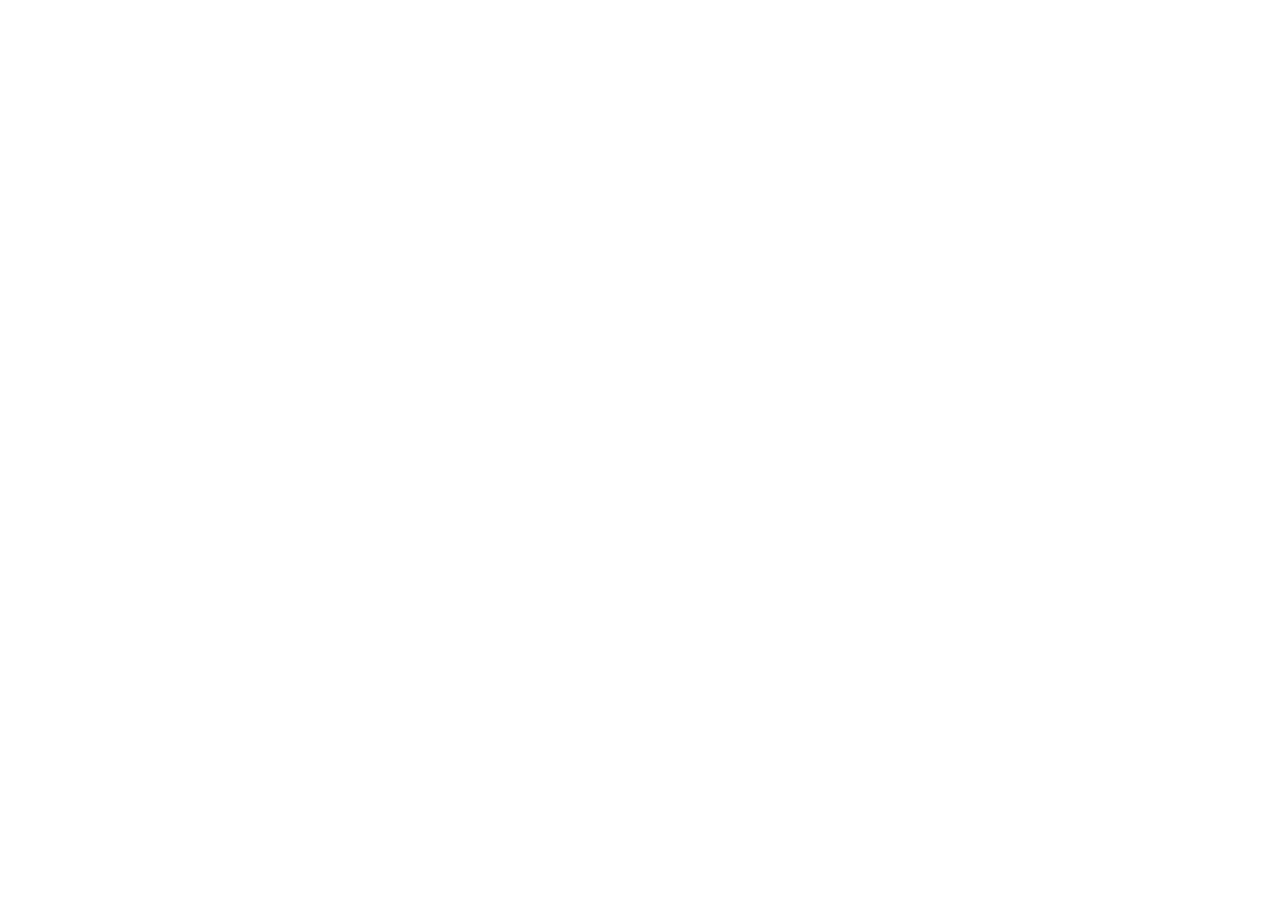
==== aula02/exemplo1.html @ a13b7d1d "8/10" ====
<!DOCTYPE html>
<html lang="en">
<head>
    <meta charset="UTF-8">
    <meta name="viewport" content="width=device-width, initial-scale=1.0">
    <title>Document</title>
</head>
<body>
    
</body>
</html>
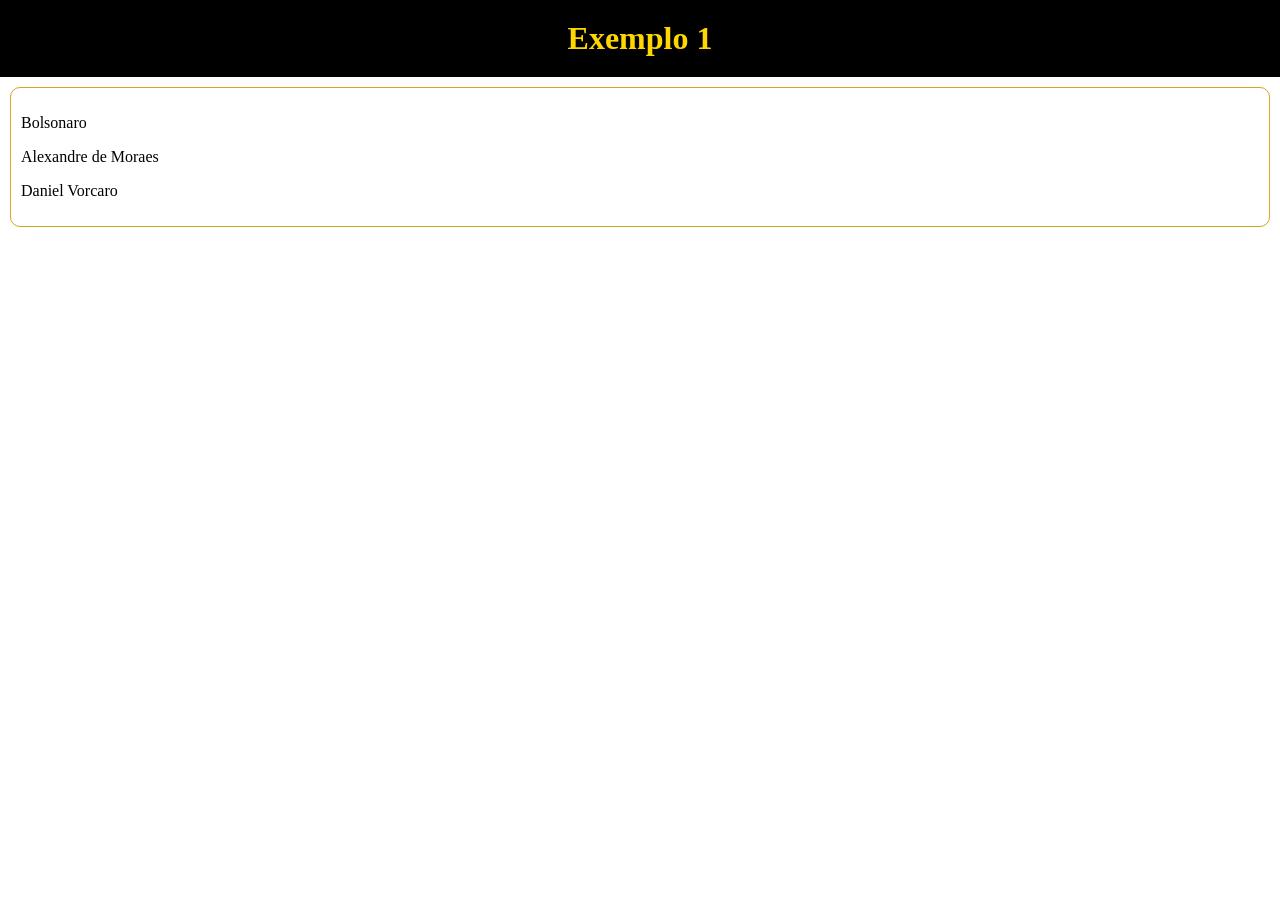
==== commit 9e5784cb: "09/10" ====
--- a/aula02/exemplo1.html
+++ b/aula02/exemplo1.html
@@ -4,8 +4,24 @@
     <meta charset="UTF-8">
     <meta name="viewport" content="width=device-width, initial-scale=1.0">
     <title>Document</title>
+<link rel="stylesheet" href="estilos.css">
 </head>
+
 <body>
     
+<h1>
+    Exemplo 1
+</h1>
+
+<div class="exemplo1">
+<p>Bolsonaro</p>
+<p>Alexandre de Moraes</p>
+<p>Daniel Vorcaro</p>
+
+</div>
+
+
 </body>
+
+
 </html>
--- a/aula02/estilos.css
+++ b/aula02/estilos.css
@@ -0,0 +1,68 @@
+body
+{
+    margin: 0;
+    padding: 0;
+}
+
+h1
+{
+    color: gold;
+    background-color: black;
+    text-align: center;
+    margin: 0;
+    padding: 20px;
+}
+
+.conteudo
+{
+    font-size: 20px;
+    margin: 10px;
+    padding: 10px;
+}
+
+.subtitulo
+{
+    font-size: 30px;
+    color: goldenrod;
+    font-weight: bold;
+    text-decoration: underline;
+}
+
+.exemplo1
+{
+    border: 1px solid goldenrod;
+    border-radius: 10px;
+    margin: 10px;
+    padding: 10px;
+}
+
+.centralizado
+{
+    display: flex;
+    justify-content: center;
+}
+
+.inicio
+{
+    display: flex;
+    justify-content: flex-start;
+}
+
+.fim
+{
+    display: flex;
+    justify-content: flex-end;
+}
+
+.around
+{
+    display: flex;
+    justify-content: space-around;
+}
+
+.between
+{
+    display: flex;
+    justify-content: space-between;
+}
+
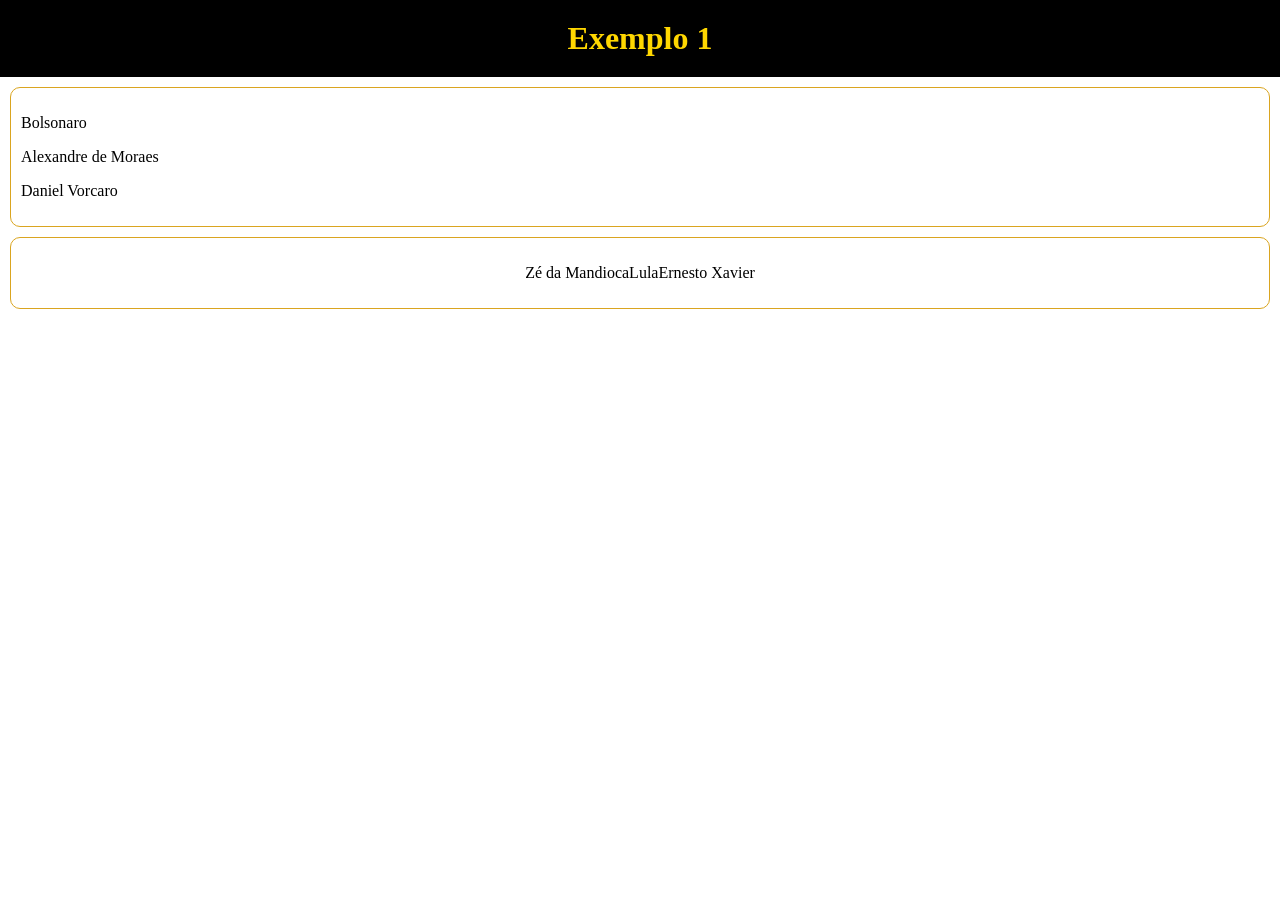
==== commit f7e93af9: "09/10" ====
--- a/aula02/exemplo1.html
+++ b/aula02/exemplo1.html
@@ -20,6 +20,12 @@
 
 </div>
 
+<div class="exemplo1 centralizado">
+<p>Zé da Mandioca</p>
+<p>Lula</p>
+<p>Ernesto Xavier</p>
+</div>
+
 
 </body>
 
